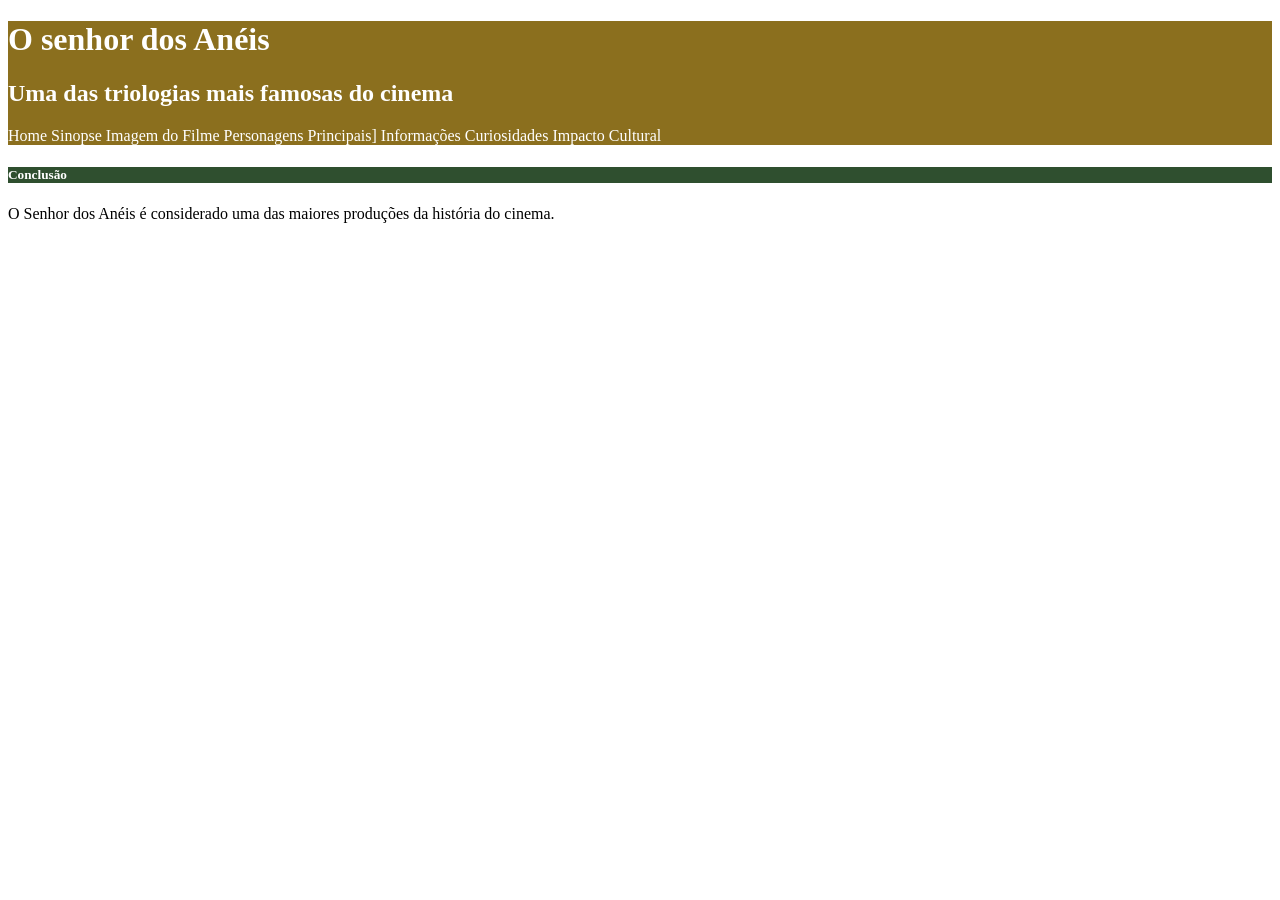
==== index.html @ 0855c3a8 "Aula de Segunda 19:33" ====
<!DOCTYPE html>
<html>
    <title>Filme O senhor dos Anéis</title>
    <head>
        <meta charset="utf8">
             <style>
                 #titulo_principal{
                     background-color: #8B6F1E;
                     color:white;
                     }
                    .titulo_secundario{
                     background-color: #2F4F2F;
                    color: white;
                 }
        </style>
    </head>
         <body>
           <div id="titulo_principal">
            <h1> O senhor dos Anéis</h1>
            <h2>Uma das triologias mais famosas do cinema</h2>
                <nav>
                    <a>Home</a>
                    <a>Sinopse</a>
                    <a>Imagem do Filme</a>
                    <a>Personagens Principais]</a>
                    <a>Informações</a>
                    <a>Curiosidades</a>
                    <a>Impacto Cultural</a>
                </nav>
            </div>
              <h5 class="titulo_secundario"> Conclusão</h5>
              <p>O Senhor dos Anéis é considerado uma das maiores produções da história do cinema.</p>
    </body>
</html>
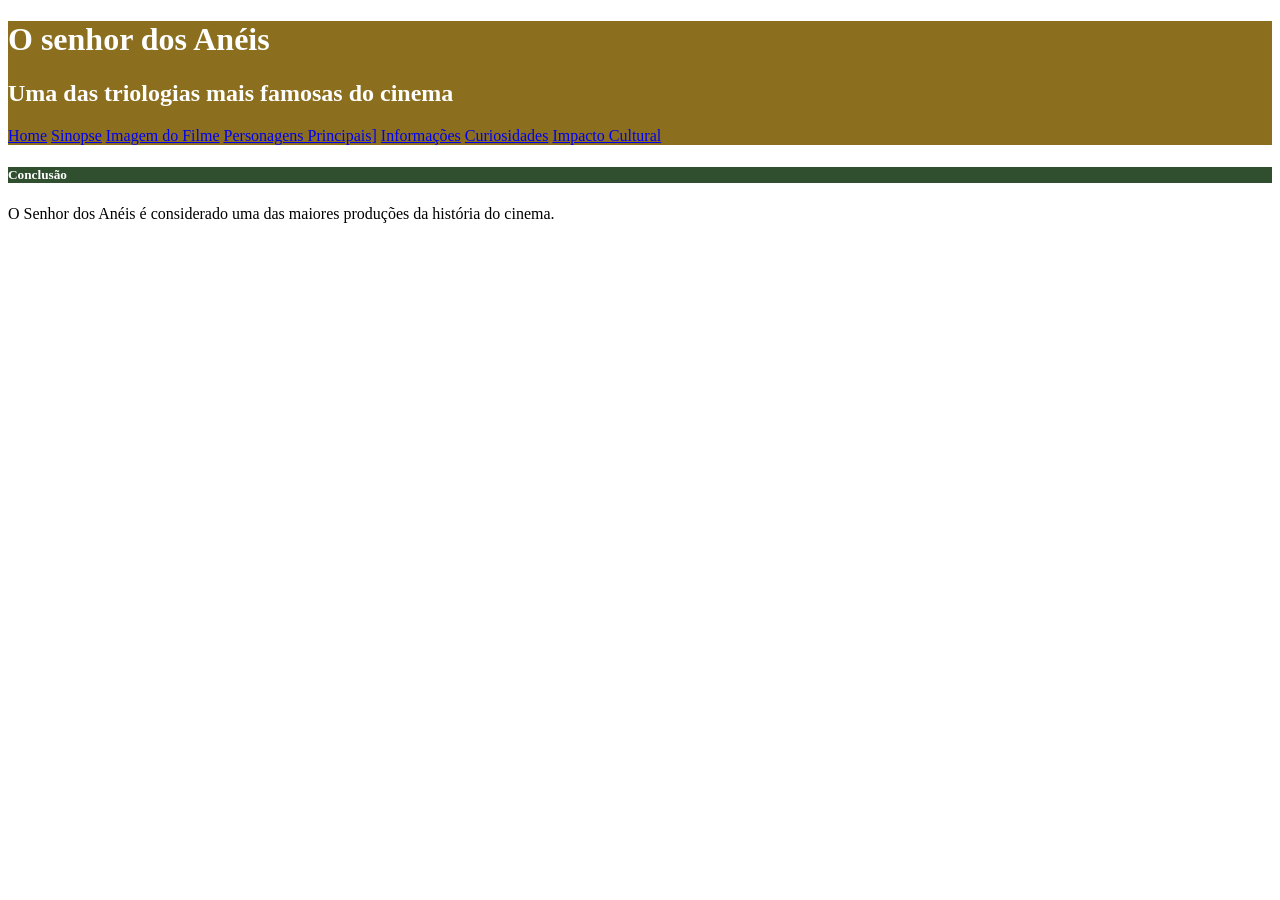
==== commit 94b7ea26: "Committ 23" ====
--- a/index.html
+++ b/index.html
@@ -20,13 +20,13 @@
             <h1> O senhor dos Anéis</h1>
             <h2>Uma das triologias mais famosas do cinema</h2>
                 <nav>
-                    <a>Home</a>
-                    <a>Sinopse</a>
-                    <a>Imagem do Filme</a>
-                    <a>Personagens Principais]</a>
-                    <a>Informações</a>
-                    <a>Curiosidades</a>
-                    <a>Impacto Cultural</a>
+                    <a href="index.html">Home</a>
+                    <a href="sinopse.html">Sinopse</a>
+                    <a href="imagemfilme.html">Imagem do Filme</a>
+                    <a href="personagens.html">Personagens Principais]</a>
+                    <a href="informações.html">Informações</a>
+                    <a href="curiosidades.html">Curiosidades</a>
+                    <a href="impacto.html">Impacto Cultural</a>
                 </nav>
             </div>
               <h5 class="titulo_secundario"> Conclusão</h5>
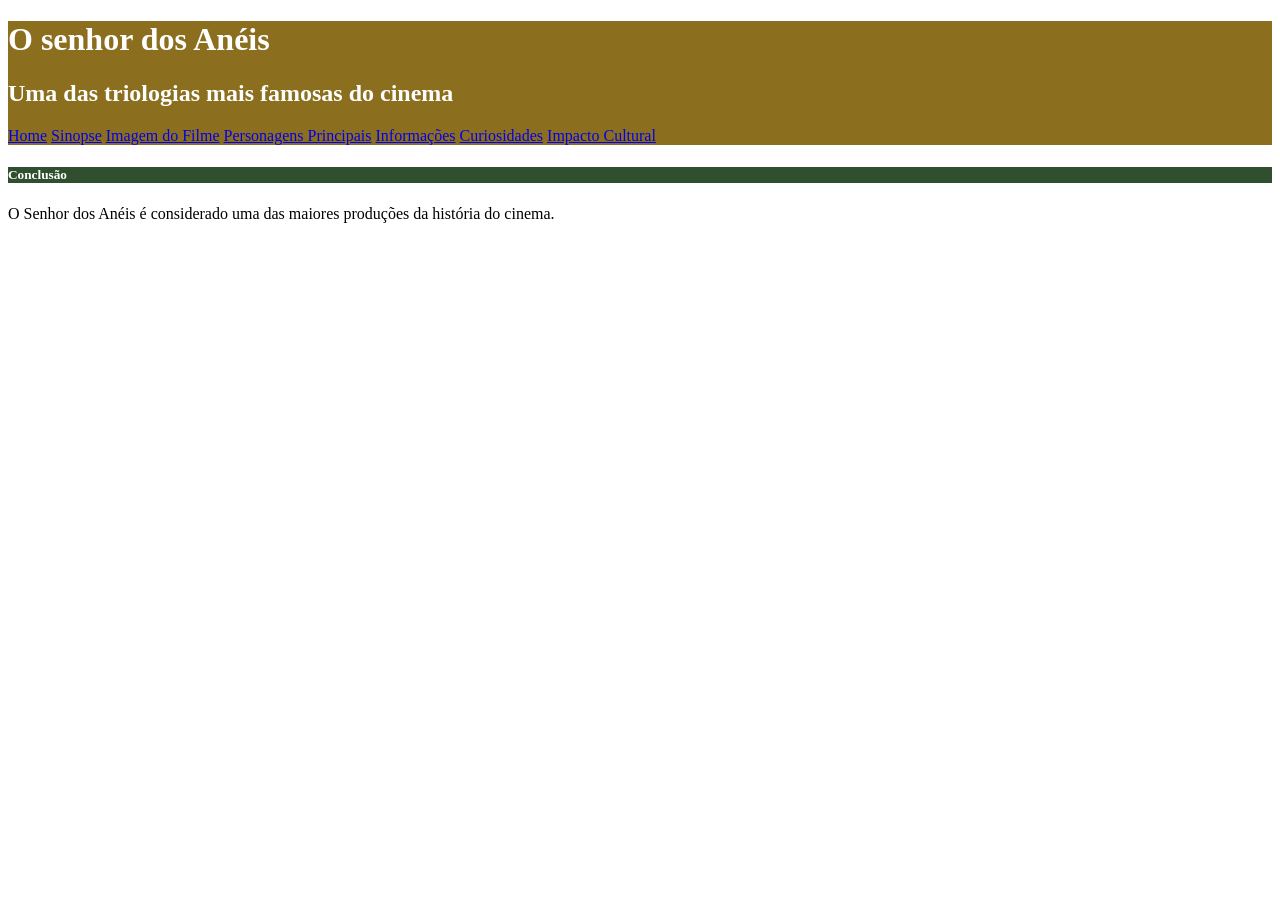
==== commit 56a64be5: "Testreeee" ====
--- a/index.html
+++ b/index.html
@@ -4,16 +4,7 @@
     <title>Filme O senhor dos Anéis</title>
     <head>
         <meta charset="utf8">
-             <style>
-                 #titulo_principal{
-                     background-color: #8B6F1E;
-                     color:white;
-                     }
-                    .titulo_secundario{
-                     background-color: #2F4F2F;
-                    color: white;
-                 }
-        </style>
+        <link rel="stylesheet" href="style.css">
     </head>
          <body>
            <div id="titulo_principal">
@@ -23,7 +14,7 @@
                     <a href="index.html">Home</a>
                     <a href="sinopse.html">Sinopse</a>
                     <a href="imagemfilme.html">Imagem do Filme</a>
-                    <a href="personagens.html">Personagens Principais]</a>
+                    <a href="personagens.html">Personagens Principais</a>
                     <a href="informações.html">Informações</a>
                     <a href="curiosidades.html">Curiosidades</a>
                     <a href="impacto.html">Impacto Cultural</a>
--- a/style.css
+++ b/style.css
@@ -0,0 +1,8 @@
+#titulo_principal{
+            background-color: #8B6F1E;
+            color:white;
+ }
+.titulo_secundario{
+             background-color: #2F4F2F;
+             color: white;
+}
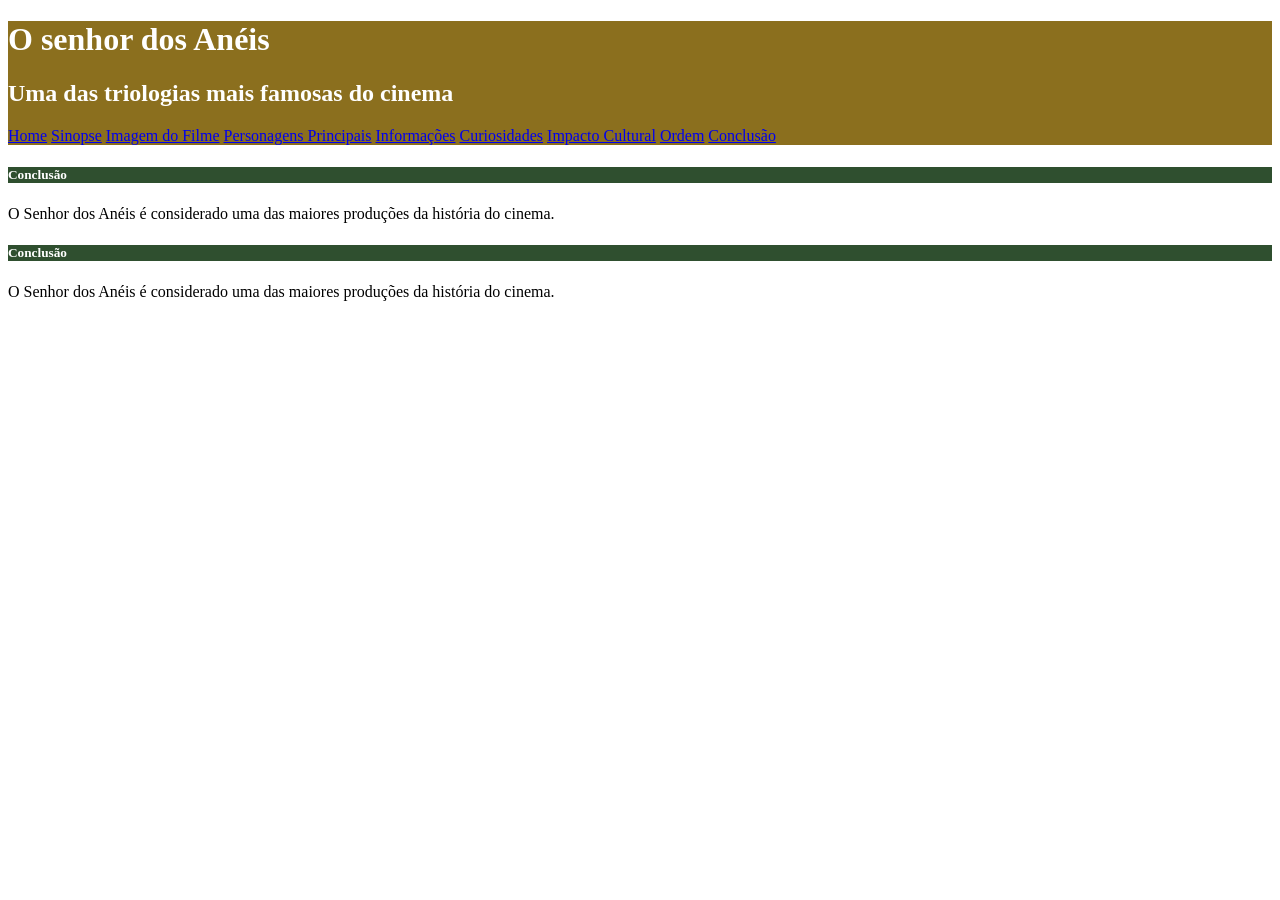
==== commit 394ffff9: "Commit Tabelas Site" ====
--- a/index.html
+++ b/index.html
@@ -18,9 +18,15 @@
                     <a href="informações.html">Informações</a>
                     <a href="curiosidades.html">Curiosidades</a>
                     <a href="impacto.html">Impacto Cultural</a>
+                    <a href="ordemDosFilmes.html">Ordem</a>
+                    <a href="#conclusao">Conclusão</a>
                 </nav>
             </div>
               <h5 class="titulo_secundario"> Conclusão</h5>
               <p>O Senhor dos Anéis é considerado uma das maiores produções da história do cinema.</p>
-    </body>
+
+                <div id = "conclusao"></div>
+                 <h5 class="titulo_secundario"> Conclusão</h5>
+              <p>O Senhor dos Anéis é considerado uma das maiores produções da história do cinema.</p>
+            </body>
 </html>
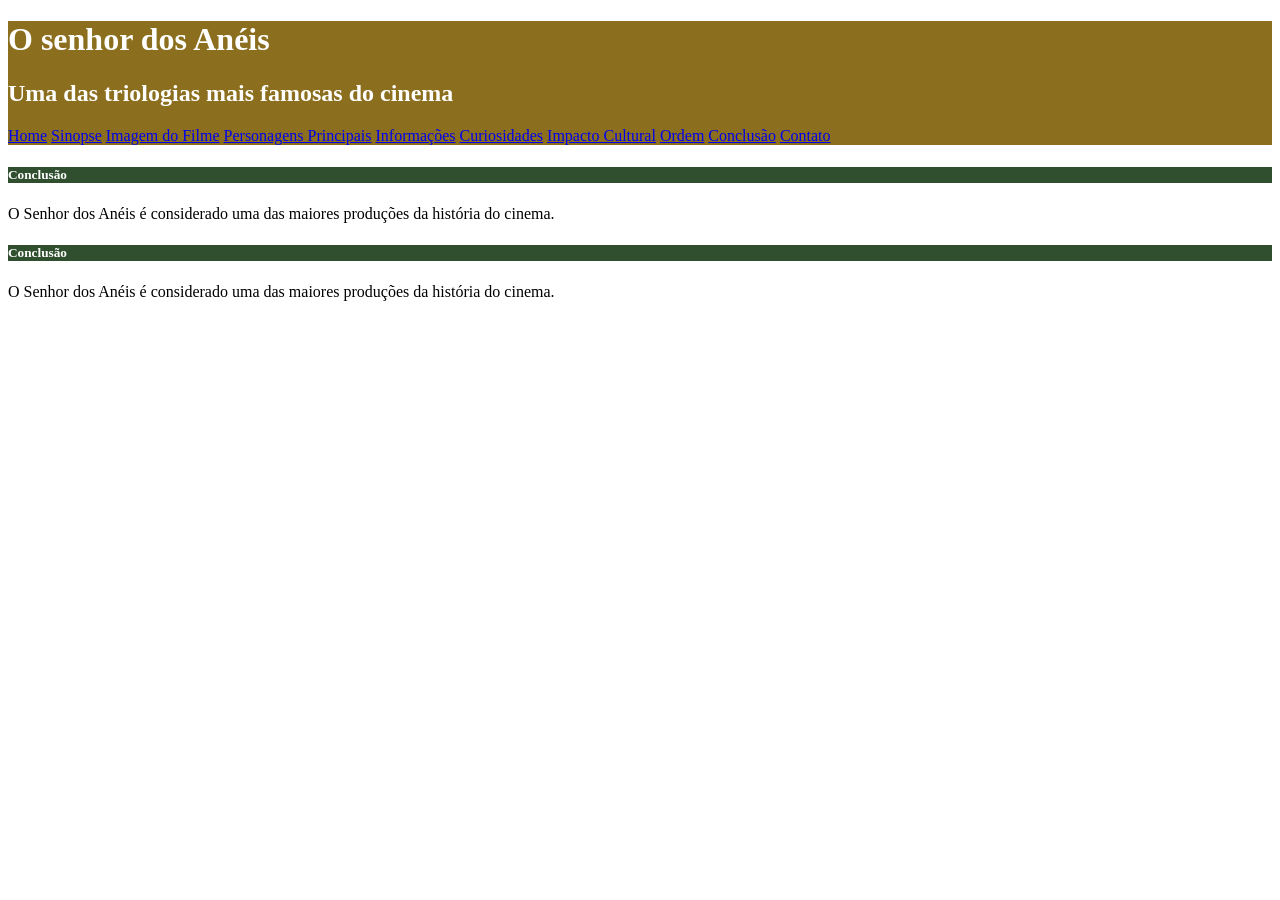
==== commit 6eb88c91: "Nova Aba Contato" ====
--- a/index.html
+++ b/index.html
@@ -20,6 +20,7 @@
                     <a href="impacto.html">Impacto Cultural</a>
                     <a href="ordemDosFilmes.html">Ordem</a>
                     <a href="#conclusao">Conclusão</a>
+                     <a href="contato.html">Contato</a>
                 </nav>
             </div>
               <h5 class="titulo_secundario"> Conclusão</h5>
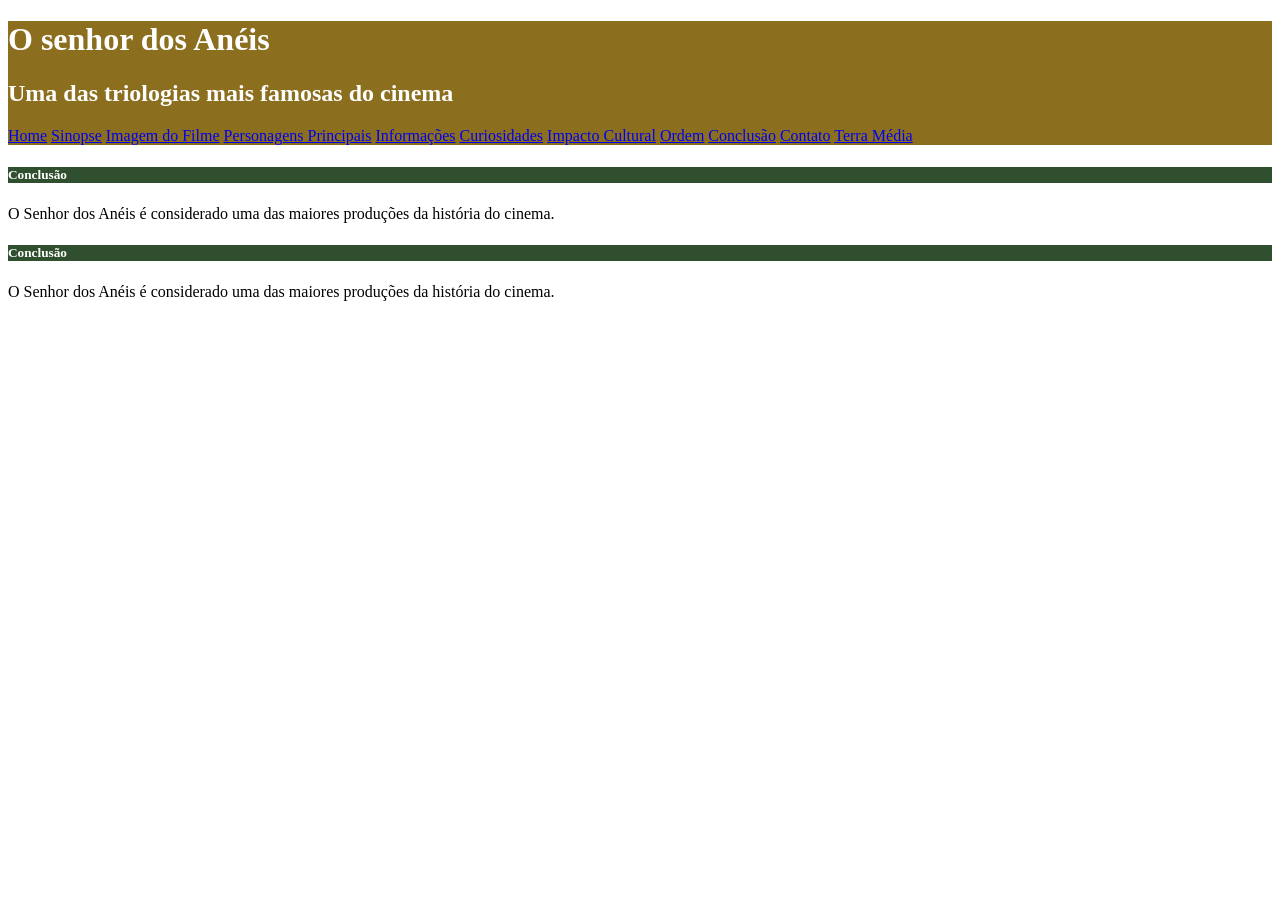
==== commit 08446b98: "Terra Média Atividade" ====
--- a/index.html
+++ b/index.html
@@ -20,7 +20,8 @@
                     <a href="impacto.html">Impacto Cultural</a>
                     <a href="ordemDosFilmes.html">Ordem</a>
                     <a href="#conclusao">Conclusão</a>
-                     <a href="contato.html">Contato</a>
+                    <a href="contato.html">Contato</a>
+                    <a href="terra_média.html">Terra Média</a>
                 </nav>
             </div>
               <h5 class="titulo_secundario"> Conclusão</h5>
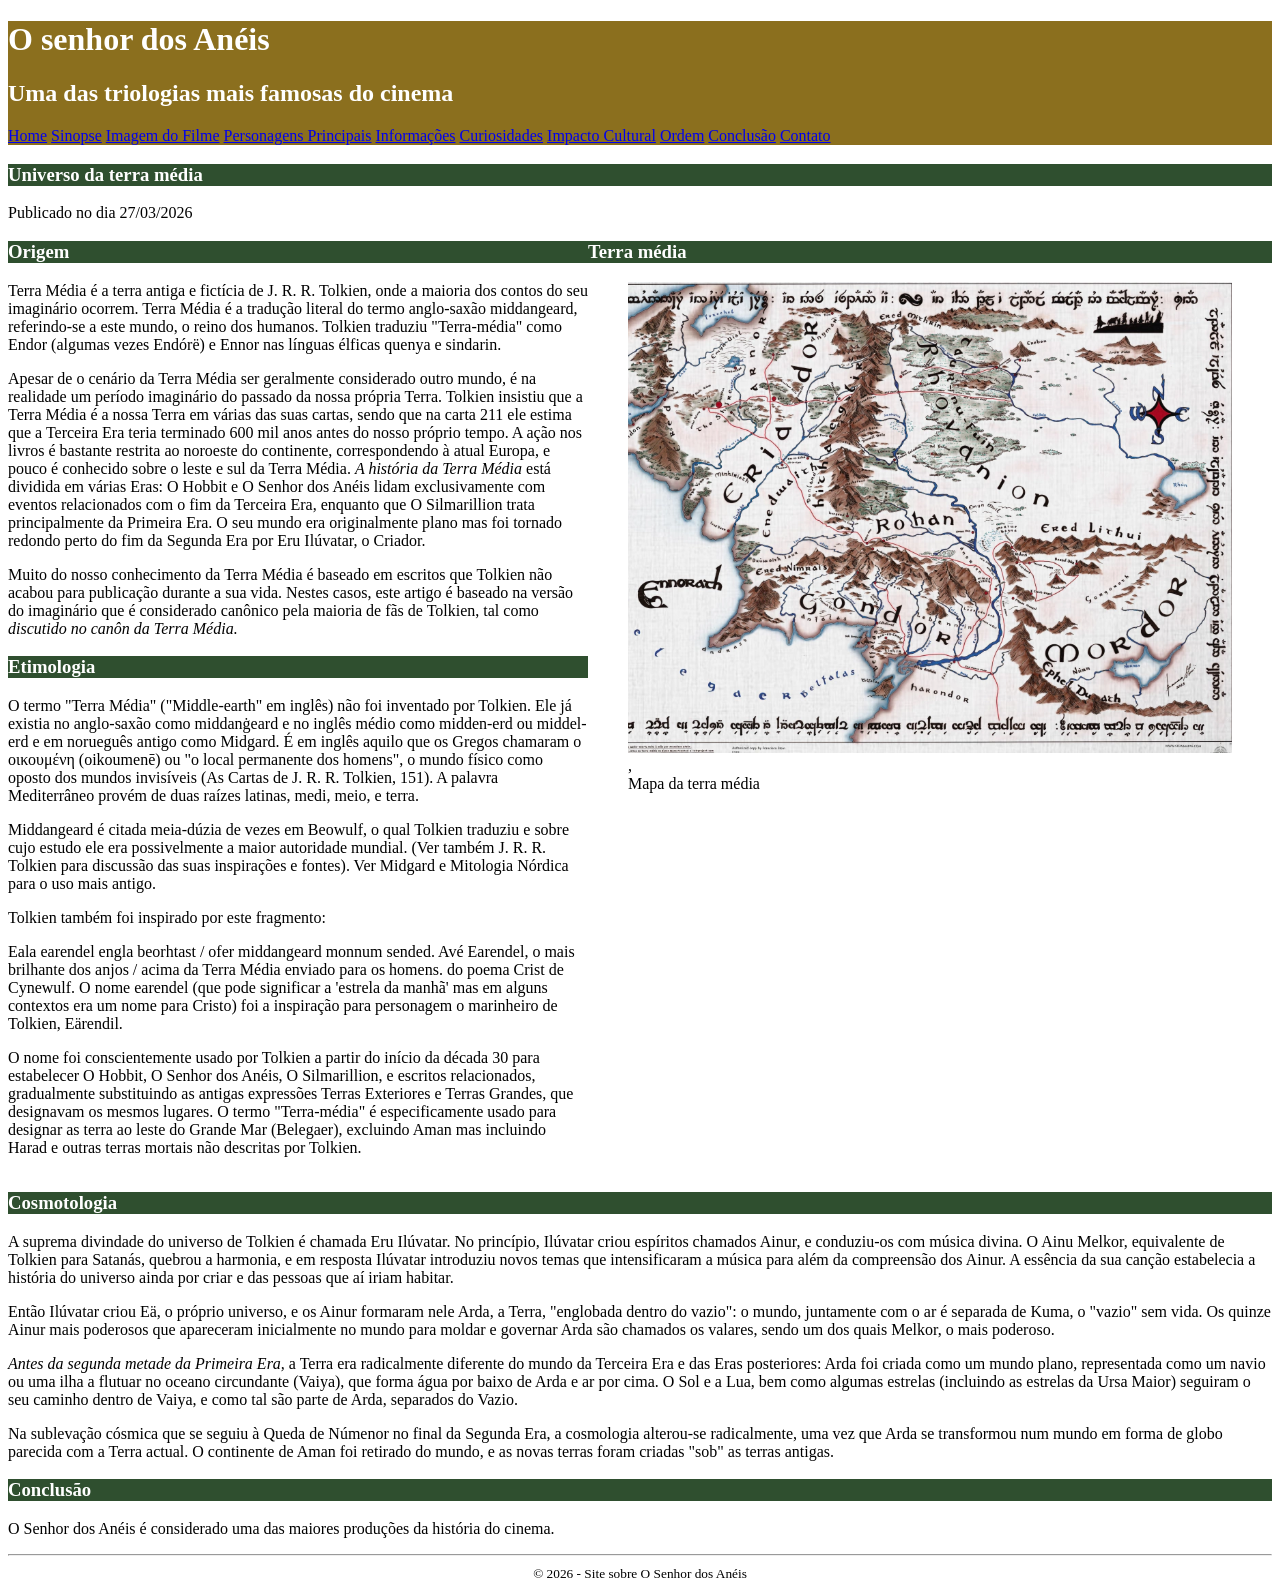
==== commit ff5e6005: "Desenvolvimento da Home Page" ====
--- a/index.html
+++ b/index.html
@@ -4,10 +4,11 @@
     <title>Filme O senhor dos Anéis</title>
     <head>
         <meta charset="utf8">
-        <link rel="stylesheet" href="style.css">
+        <link rel="stylesheet" href="style.css" type="text/css">
+        <link rel="icon" type="image/x-icon" href="imagem/espada.ico">
     </head>
          <body>
-           <div id="titulo_principal">
+           <header id="titulo_principal">
             <h1> O senhor dos Anéis</h1>
             <h2>Uma das triologias mais famosas do cinema</h2>
                 <nav>
@@ -20,15 +21,139 @@
                     <a href="impacto.html">Impacto Cultural</a>
                     <a href="ordemDosFilmes.html">Ordem</a>
                     <a href="#conclusao">Conclusão</a>
-                    <a href="contato.html">Contato</a>
-                    <a href="terra_média.html">Terra Média</a>
+                     <a href="contato.html">Contato</a>
                 </nav>
-            </div>
-              <h5 class="titulo_secundario"> Conclusão</h5>
-              <p>O Senhor dos Anéis é considerado uma das maiores produções da história do cinema.</p>
 
-                <div id = "conclusao"></div>
-                 <h5 class="titulo_secundario"> Conclusão</h5>
-              <p>O Senhor dos Anéis é considerado uma das maiores produções da história do cinema.</p>
-            </body>
+             </header>
+
+              <main>
+
+              <header> <h3 class="titulo_secundario"> Universo da terra média</h3>
+                <span>Publicado no dia 27/03/2026</span>
+              </header>
+
+              <div id="layout">
+                <article>
+
+                    <section>
+                        <header> <h3 class="titulo_secundario">Origem</h3>
+                        <p>Terra Média é a terra antiga e fictícia de J. R. R. Tolkien, onde a maioria dos 
+                          contos do seu imaginário ocorrem. Terra Média é a tradução literal do termo 
+                          anglo-saxão middangeard, referindo-se a este mundo, o reino dos humanos. 
+                          Tolkien traduziu "Terra-média" como Endor (algumas vezes Endórë) e Ennor 
+                          nas línguas élficas quenya e sindarin.</p> 
+
+                        <p>  Apesar de o cenário da Terra Média ser geralmente considerado outro mundo, 
+                          é na realidade um período imaginário do passado da nossa própria Terra. 
+                          Tolkien insistiu que a Terra Média é a nossa Terra em várias das suas cartas, 
+                          sendo que na carta 211 ele estima que a Terceira Era teria terminado 600 mil 
+                          anos antes do nosso próprio tempo. A ação nos livros é bastante restrita ao 
+                          noroeste do continente, correspondendo à atual Europa, e pouco é conhecido 
+                          sobre o leste e sul da Terra Média. <em>A história da Terra Média</em> está dividida em 
+                          várias Eras: O Hobbit e O Senhor dos Anéis lidam exclusivamente com 
+                          eventos relacionados com o fim da Terceira Era, enquanto que O Silmarillion 
+                          trata principalmente da Primeira Era. O seu mundo era originalmente plano 
+                          mas foi tornado redondo perto do fim da Segunda Era por Eru Ilúvatar, o 
+                          Criador.</p> 
+
+                          <p> Muito do nosso conhecimento da Terra Média é baseado em escritos que 
+                          Tolkien não acabou para publicação durante a sua vida. Nestes casos, este 
+                          artigo é baseado na versão do imaginário que é considerado canônico pela 
+                          maioria de fãs de Tolkien, tal como <em>discutido no canôn da Terra Média.</em></p> 
+
+                    </section>
+
+                    <section>
+                        <h3 class="titulo_secundario">Etimologia</h3>
+                        <p>O termo "Terra Média" ("Middle-earth" em inglês) não foi inventado por 
+                          Tolkien. Ele já existia no anglo-saxão como middanġeard e no inglês médio 
+                          como midden-erd ou middel-erd e em norueguês antigo como Midgard. É em 
+                          inglês aquilo que os Gregos chamaram o οικουμένη (oikoumenē) ou "o local 
+                          permanente dos homens", o mundo físico como oposto dos mundos invisíveis 
+                          (As Cartas de J. R. R. Tolkien, 151). A palavra Mediterrâneo provém de duas 
+                          raízes latinas, medi, meio, e terra.</p>
+
+                          <p>Middangeard é citada meia-dúzia de vezes em Beowulf, o qual Tolkien 
+                          traduziu e sobre cujo estudo ele era possivelmente a maior autoridade 
+                          mundial. (Ver também J. R. R. Tolkien para discussão das suas inspirações e 
+                          fontes). Ver Midgard e Mitologia Nórdica para o uso mais antigo.</p>
+
+                          </p>Tolkien também foi inspirado por este fragmento:<p>
+                          
+                          <p>Eala earendel engla beorhtast / ofer middangeard monnum sended. 
+                          Avé Earendel, o mais brilhante dos anjos / acima da Terra Média enviado para 
+                          os homens. do poema Crist de Cynewulf. O nome earendel (que pode 
+                          significar a 'estrela da manhã' mas em alguns contextos era um nome para 
+                          Cristo) foi a inspiração para personagem o marinheiro de Tolkien, Eärendil.</p>
+
+                          <p>O nome foi conscientemente usado por Tolkien a partir do início da década 30 
+                          para estabelecer O Hobbit, O Senhor dos Anéis, O Silmarillion, e escritos 
+                          relacionados, gradualmente substituindo as antigas expressões Terras 
+                          Exteriores e Terras Grandes, que designavam os mesmos lugares. O termo 
+                          "Terra-média" é especificamente usado para designar as terra ao leste do 
+                          Grande Mar (Belegaer), excluindo Aman mas incluindo Harad e outras terras 
+                          mortais não descritas por Tolkien.</p>
+
+                          </section>
+
+                </article>
+
+                <aside>
+                <h3 class="titulo_secundario">Terra média</h3>
+                  <figure>
+                    <img src="imagem/terra_media.png" alt="mapa da terra média">
+                    ,<figcaption>Mapa da terra média</figcaption>
+                  </figure>
+                </aside>
+
+              </div>
+
+                <article>
+                        <section>
+                            <h3 class="titulo_secundario">Cosmotologia</h3>
+                            <p>A suprema divindade do universo de Tolkien é chamada Eru Ilúvatar. No 
+                            princípio, Ilúvatar criou espíritos chamados Ainur, e conduziu-os com música 
+                            divina. O Ainu Melkor, equivalente de Tolkien para Satanás, quebrou a 
+                            harmonia, e em resposta Ilúvatar introduziu novos temas que intensificaram a 
+                            música para além da compreensão dos Ainur. A essência da sua canção 
+                            estabelecia a história do universo ainda por criar e das pessoas que aí iriam 
+                            habitar.</p>
+
+                            <p>Então Ilúvatar criou Eä, o próprio universo, e os Ainur formaram nele Arda, a 
+                            Terra, "englobada dentro do vazio": o mundo, juntamente com o ar é separada 
+                            de Kuma, o "vazio" sem vida. Os quinze Ainur mais poderosos que 
+                            apareceram inicialmente no mundo para moldar e governar Arda são 
+                            chamados os valares, sendo um dos quais Melkor, o mais poderoso.</p>
+
+                            <p> <em>Antes da segunda metade da Primeira Era,</em> a Terra era radicalmente diferente 
+                            do mundo da Terceira Era e das Eras posteriores: Arda foi criada como um 
+                            mundo plano, representada como um navio ou uma ilha a flutuar no oceano 
+                            circundante (Vaiya), que forma água por baixo de Arda e ar por cima. O Sol e 
+                            a Lua, bem como algumas estrelas (incluindo as estrelas da Ursa Maior) 
+                            seguiram o seu caminho dentro de Vaiya, e como tal são parte de Arda, 
+                            separados do Vazio.</p>
+
+                            <p>Na sublevação cósmica que se seguiu à Queda de Númenor no final da 
+                            Segunda Era, a cosmologia alterou-se radicalmente, uma vez que Arda se 
+                            transformou num mundo em forma de globo parecida com a Terra actual. O 
+                            continente de Aman foi retirado do mundo, e as novas terras foram criadas 
+                            "sob" as terras antigas.</p>
+
+                        </section>
+
+                        
+                <section> 
+                  <h3 class="titulo_secundario"> Conclusão</h3>
+                  <p>O Senhor dos Anéis é considerado uma das maiores produções da história do cinema.</p>
+                </section>
+
+              </article>
+
+              <footer class="rodape">
+                <hr>
+                <small>© 2026 - Site sobre O Senhor dos Anéis</small>
+              </footer>
+        
+            </main>
+     </body>
 </html>
--- a/style.css
+++ b/style.css
@@ -5,4 +5,12 @@
 .titulo_secundario{
              background-color: #2F4F2F;
              color: white;
+}
+
+#layout{
+    display: flex;
+}
+
+footer {
+    text-align: center;
 }
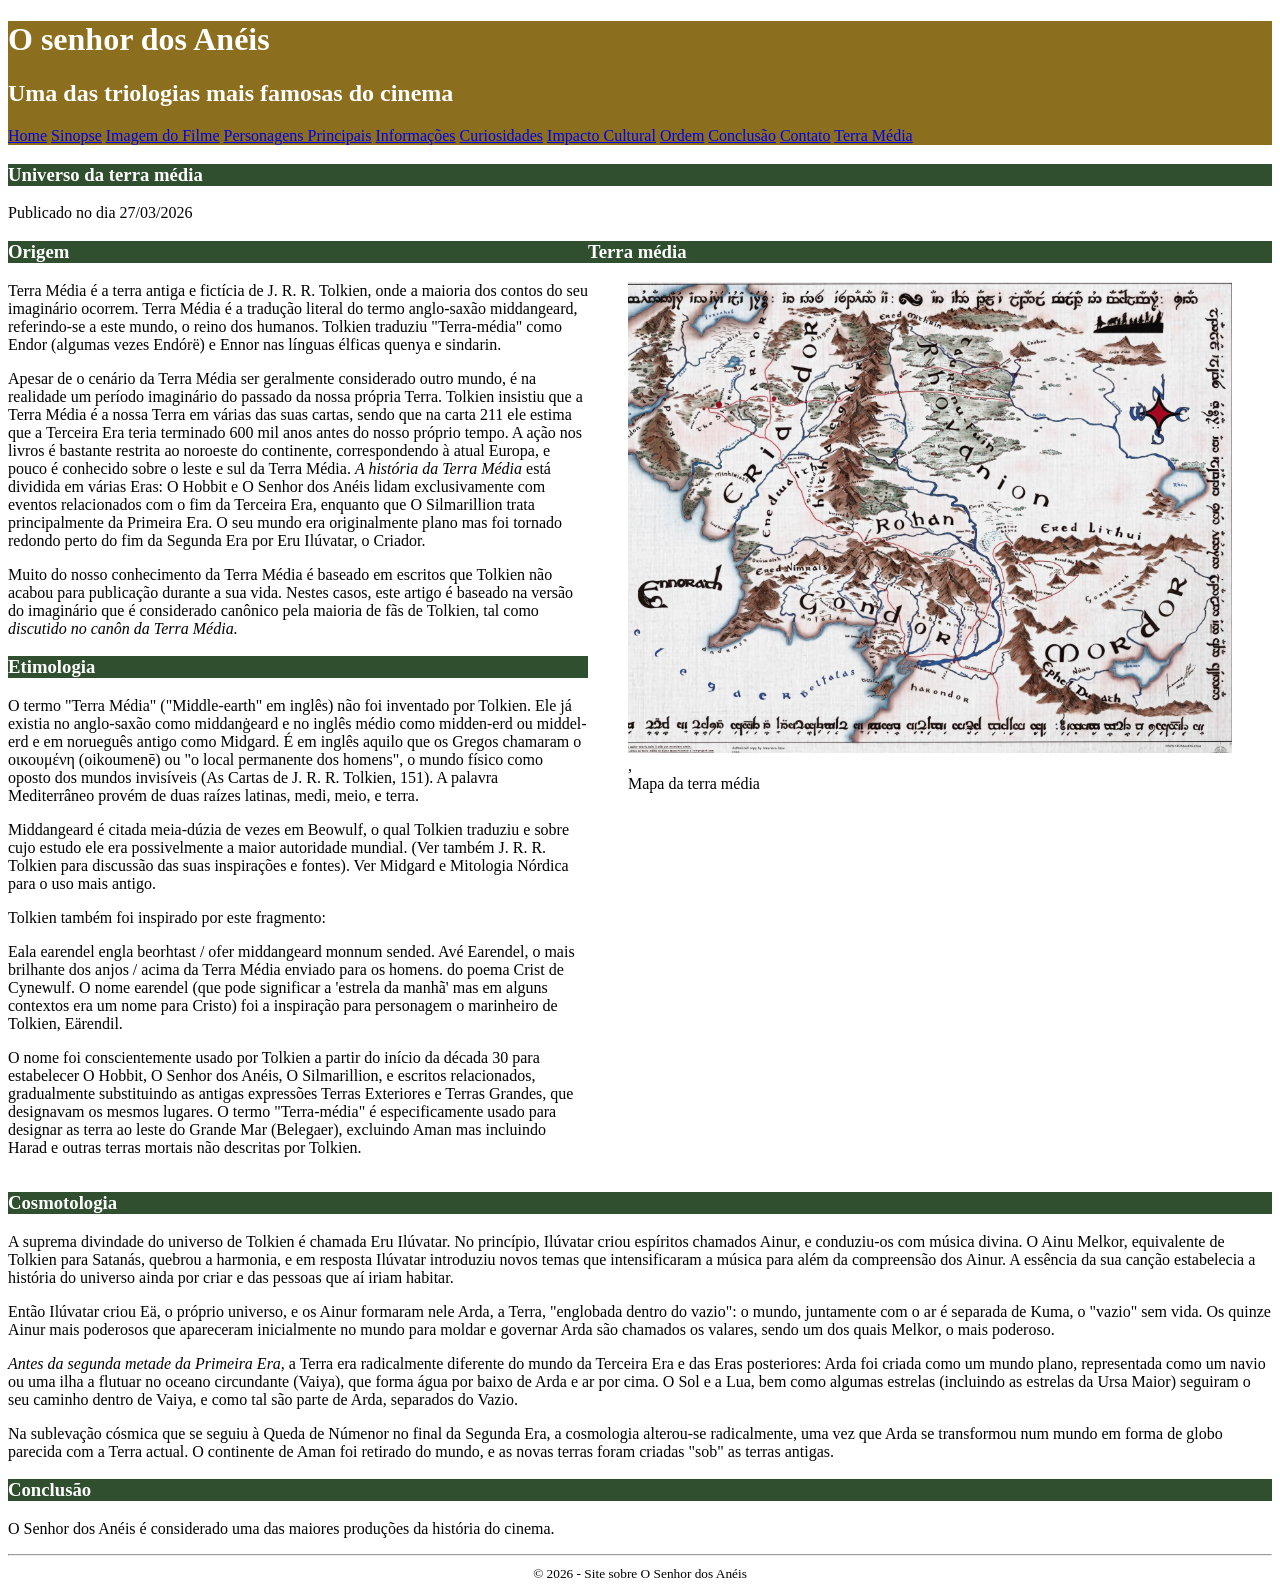
==== commit 41e18150: "Merge branch 'Testre' of https://github.com/leonardo120206-art/project-senhor-dos-aneis into Testre" ====
--- a/index.html
+++ b/index.html
@@ -21,7 +21,8 @@
                     <a href="impacto.html">Impacto Cultural</a>
                     <a href="ordemDosFilmes.html">Ordem</a>
                     <a href="#conclusao">Conclusão</a>
-                     <a href="contato.html">Contato</a>
+                    <a href="contato.html">Contato</a>
+                    <a href="terra_média.html">Terra Média</a>
                 </nav>
 
              </header>
